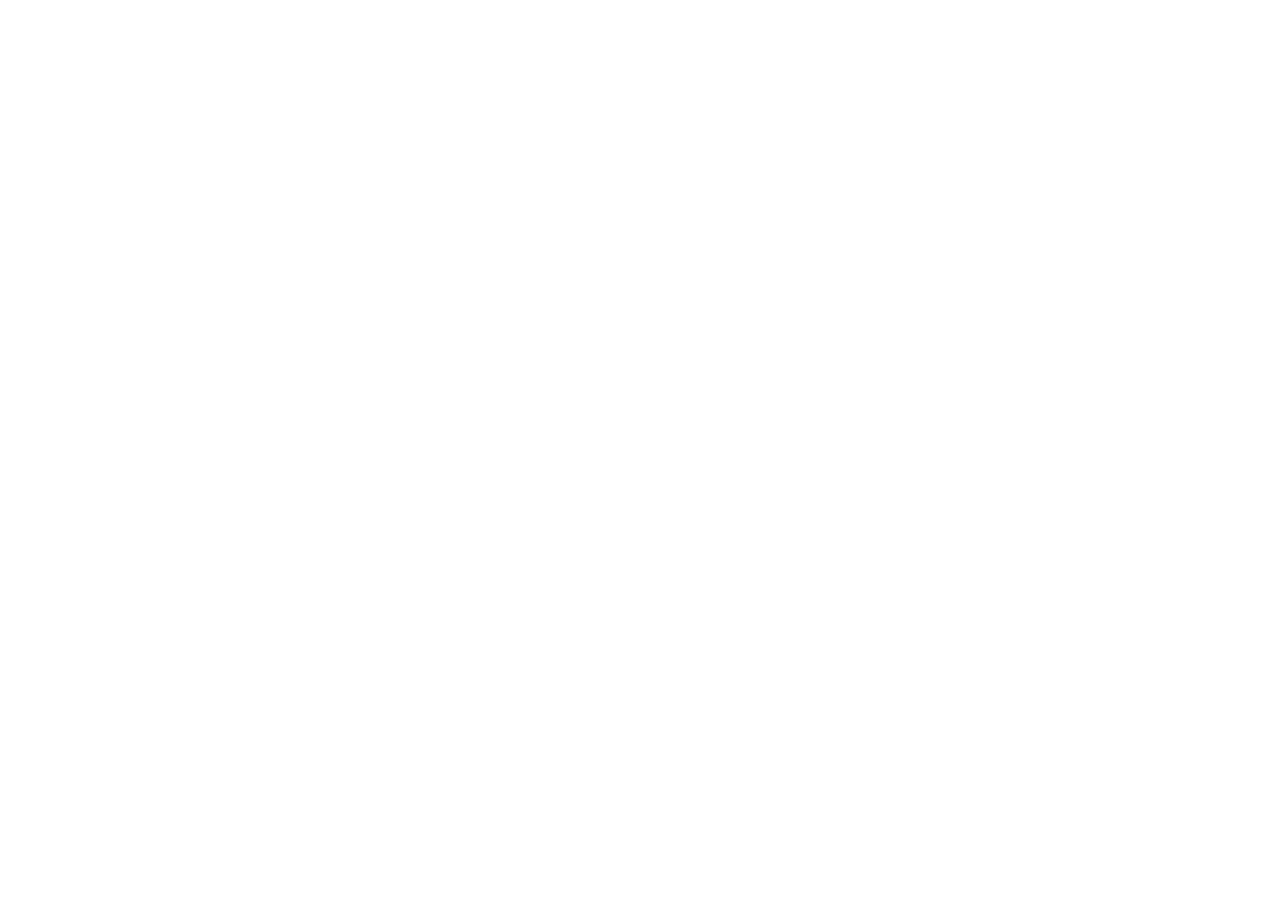
==== index.html @ fe28f35d "base e file" ====
<!DOCTYPE html>
<html lang="it">
<head>
    <link rel="stylesheet" href="style.css">
    <meta charset="UTF-8">
    <meta http-equiv="X-UA-Compatible" content="IE=edge">
    <meta name="viewport" content="width=device-width, initial-scale=1.0">
    <title>css-booleaner</title>
</head>
<body>
    
</body>
</html>
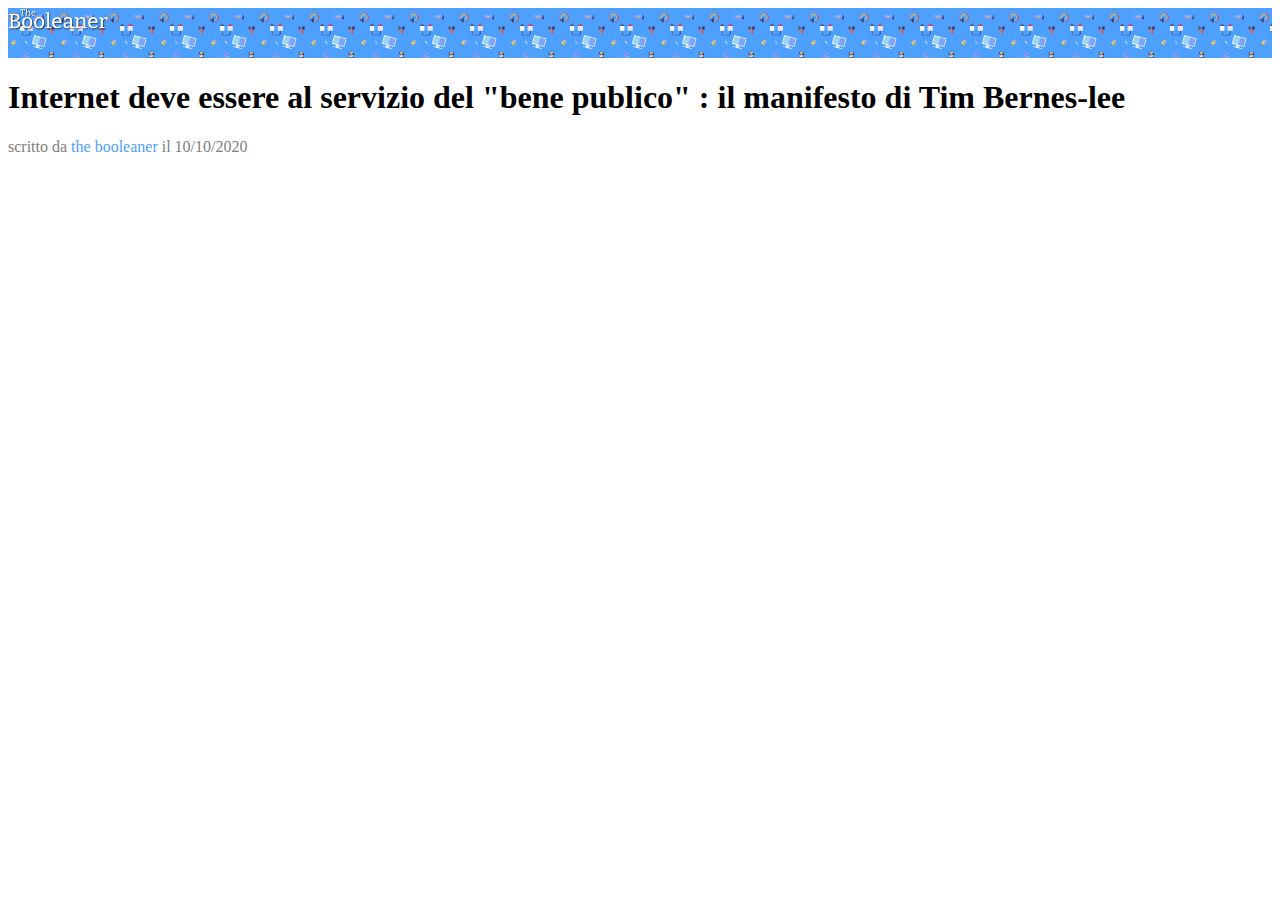
==== commit 18b7e541: "titolo e logo" ====
--- a/index.html
+++ b/index.html
@@ -8,6 +8,23 @@
     <title>css-booleaner</title>
 </head>
 <body>
-    
+    <!-- titolo e contorno di abellimento -->
+    <header>
+        <div id="pattern"> <img src="img/img/img/logo.svg" alt="logo" width="100px"  ></div>
+    </header>
+    <div>
+        <h1>Internet deve essere al servizio del "bene publico" : il manifesto di Tim Bernes-lee</h1>
+        <p>scritto da <a href=".....sito mancante">the booleaner</a> il 10/10/2020</p>
+        <!-- foto e didasclia -->
+        <section></section>
+        <!-- articolo -->
+        <section></section>
+        <!-- dati intabellati -->
+        <section></section>
+        <!-- seconda parte del artcolo -->
+        <section></section>
+    </div>
+    <!-- schede di interesse -->
+    <footer></footer>
 </body>
 </html>--- a/style.css
+++ b/style.css
@@ -0,0 +1,15 @@
+header{
+    background-color: rgb(78,160,255);
+}
+#pattern {
+    background-image: url(img/img/img/pattern.png);
+    background-size: contain;
+    height: 50px;
+}
+div p {
+    color: gray;
+}
+a {
+    color: rgb(78,160,255);
+    text-decoration: none;
+}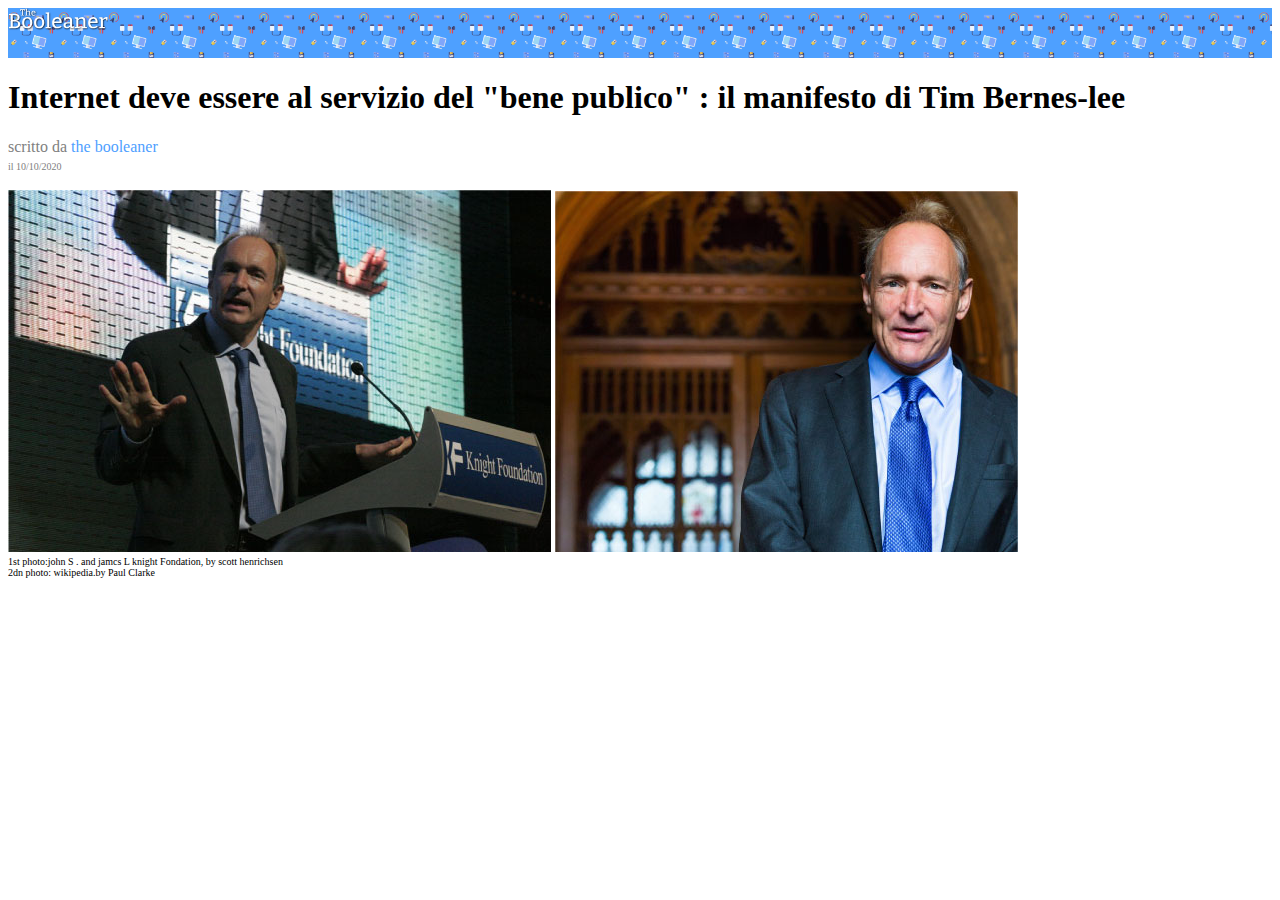
==== commit d0477212: "foto e disascalie" ====
--- a/index.html
+++ b/index.html
@@ -14,11 +14,16 @@
     </header>
     <div>
         <h1>Internet deve essere al servizio del "bene publico" : il manifesto di Tim Bernes-lee</h1>
-        <p>scritto da <a href=".....sito mancante">the booleaner</a> il 10/10/2020</p>
+        <p>scritto da <a href=".....sito mancante">the booleaner</a><br> <span class="mini" >il 10/10/2020</span></p>
         <!-- foto e didasclia -->
-        <section></section>
+        <section> <img src="img/img/img/tim-1.jpg" alt="un tizzio"> <img src="img/img/img/tim-2.jpg" alt="sempre quel tizzio"> 
+        <div class="mini" >1st photo:john S . and jamcs L knight Fondation, by scott henrichsen </div>
+        <div class="mini" > 2dn photo: wikipedia.by Paul Clarke </div>
+        </section>
         <!-- articolo -->
-        <section></section>
+        <section>
+
+        </section>
         <!-- dati intabellati -->
         <section></section>
         <!-- seconda parte del artcolo -->
--- a/style.css
+++ b/style.css
@@ -12,4 +12,7 @@
 a {
     color: rgb(78,160,255);
     text-decoration: none;
+}
+.mini {
+    font-size: 10px;
 }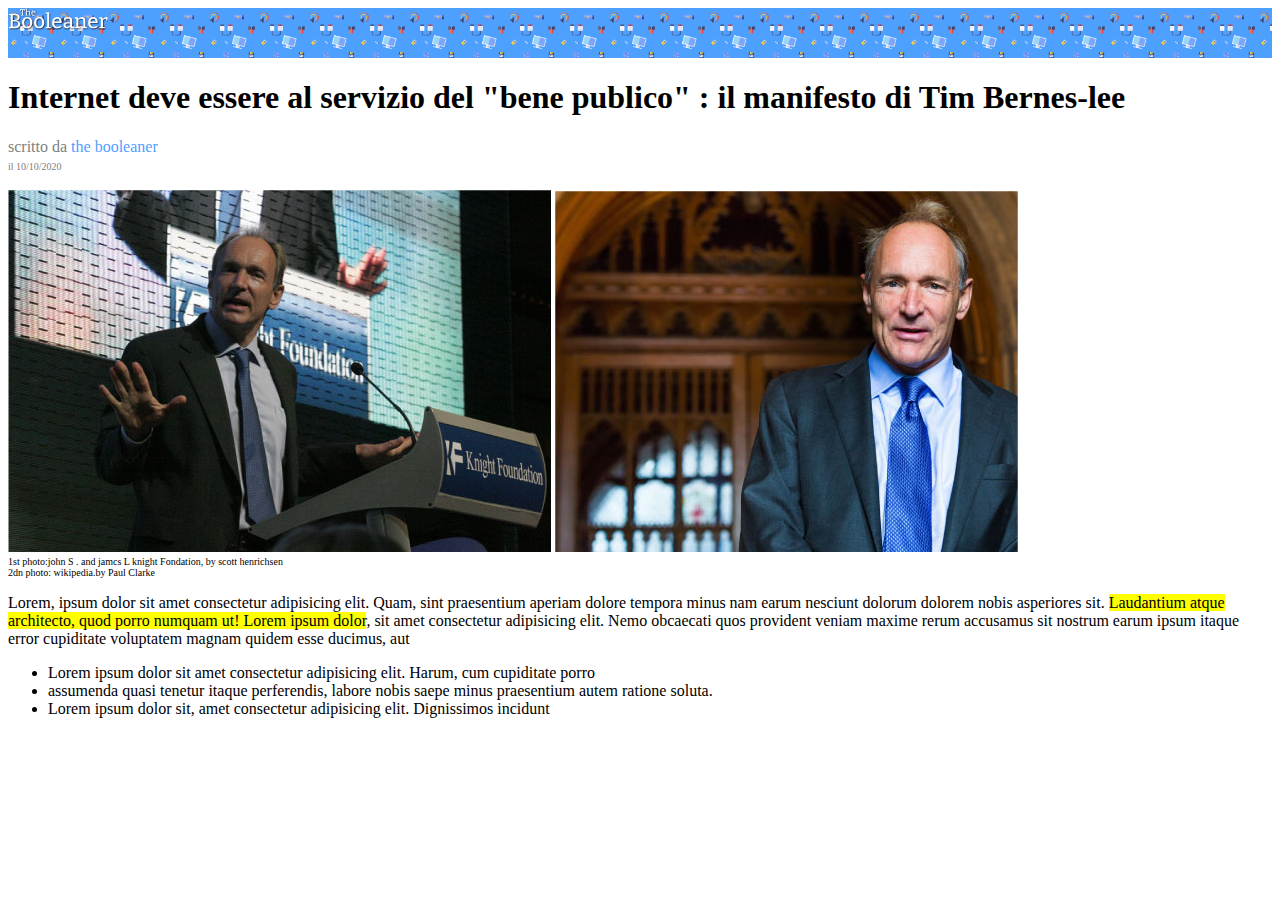
==== commit 5fe89e81: "articolo" ====
--- a/index.html
+++ b/index.html
@@ -14,15 +14,22 @@
     </header>
     <div>
         <h1>Internet deve essere al servizio del "bene publico" : il manifesto di Tim Bernes-lee</h1>
-        <p>scritto da <a href=".....sito mancante">the booleaner</a><br> <span class="mini" >il 10/10/2020</span></p>
+        <p id="uffa" >scritto da <a href=".....sito mancante">the booleaner</a><br> <span class="mini" >il 10/10/2020</span></p>
         <!-- foto e didasclia -->
-        <section> <img src="img/img/img/tim-1.jpg" alt="un tizzio"> <img src="img/img/img/tim-2.jpg" alt="sempre quel tizzio"> 
-        <div class="mini" >1st photo:john S . and jamcs L knight Fondation, by scott henrichsen </div>
-        <div class="mini" > 2dn photo: wikipedia.by Paul Clarke </div>
+        <section> 
+            <img src="img/img/img/tim-1.jpg" alt="un tizzio"> <img src="img/img/img/tim-2.jpg" alt="sempre quel tizzio"> 
+            <div class="mini" >1st photo:john S . and jamcs L knight Fondation, by scott henrichsen </div>
+            <div class="mini" > 2dn photo: wikipedia.by Paul Clarke </div>
         </section>
         <!-- articolo -->
         <section>
+            <p> Lorem, ipsum dolor sit amet consectetur adipisicing elit. Quam, sint praesentium aperiam dolore tempora minus nam earum nesciunt dolorum dolorem nobis asperiores sit. <span class="evidenziato"> Laudantium atque architecto, quod porro numquam ut! Lorem ipsum dolor</span>, sit amet consectetur adipisicing elit. Nemo obcaecati quos provident veniam maxime rerum accusamus sit nostrum earum ipsum itaque error cupiditate voluptatem magnam quidem esse ducimus, aut </p>
 
+            <ul>
+                <li>Lorem ipsum dolor sit amet consectetur adipisicing elit. Harum, cum cupiditate porro </li>
+                <li> assumenda quasi tenetur itaque perferendis, labore nobis saepe minus praesentium autem ratione soluta.</li>
+                <li>Lorem ipsum dolor sit, amet consectetur adipisicing elit. Dignissimos incidunt</li>
+            </ul>
         </section>
         <!-- dati intabellati -->
         <section></section>
--- a/style.css
+++ b/style.css
@@ -6,7 +6,7 @@
     background-size: contain;
     height: 50px;
 }
-div p {
+#uffa {
     color: gray;
 }
 a {
@@ -15,4 +15,7 @@
 }
 .mini {
     font-size: 10px;
+}
+.evidenziato {
+background-color: yellow;
 }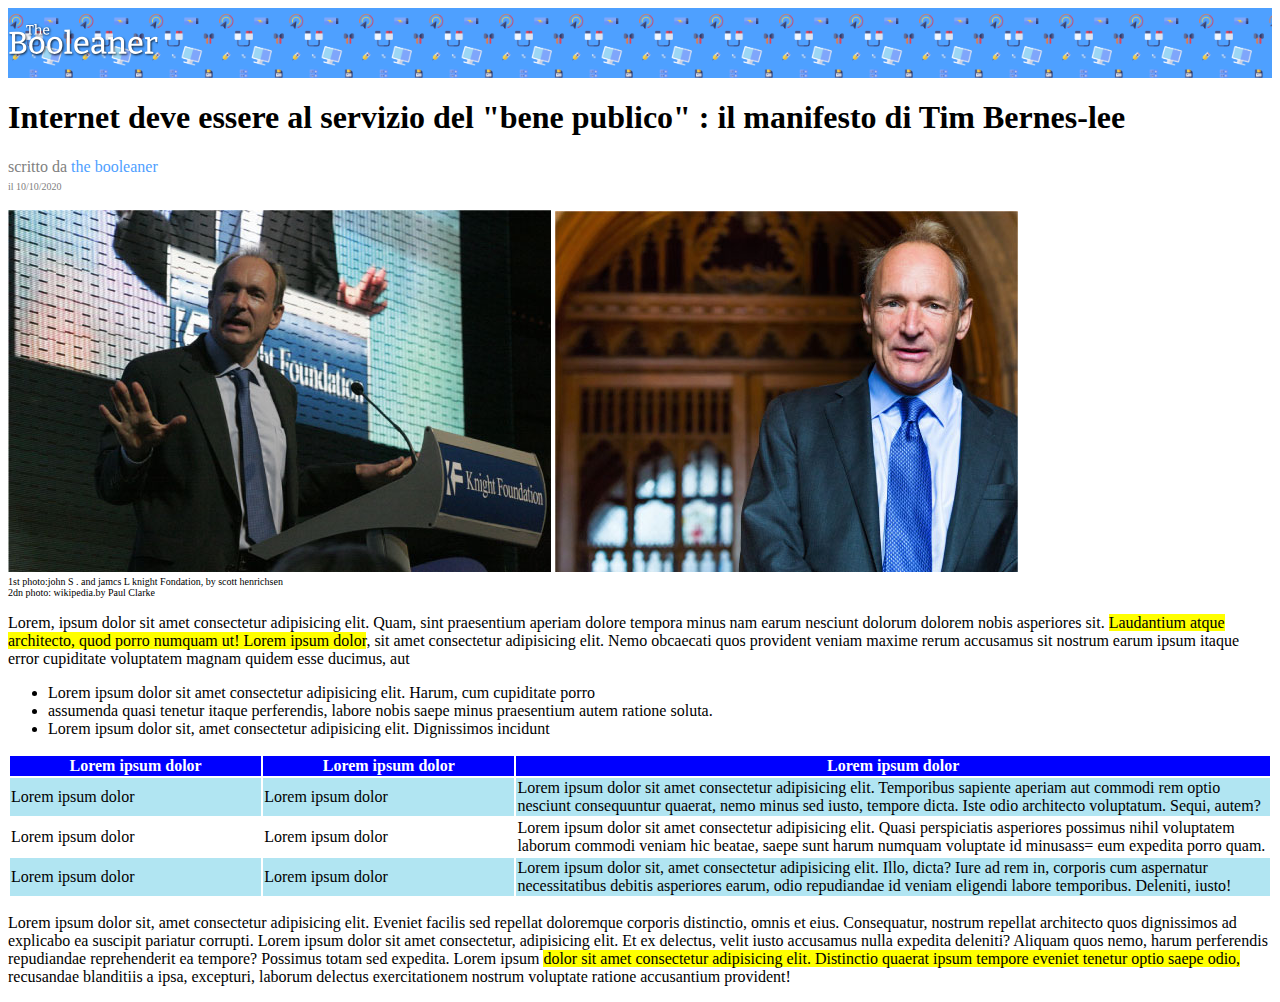
==== commit 2897d852: "tabella" ====
--- a/index.html
+++ b/index.html
@@ -10,7 +10,7 @@
 <body>
     <!-- titolo e contorno di abellimento -->
     <header>
-        <div id="pattern"> <img src="img/img/img/logo.svg" alt="logo" width="100px"  ></div>
+        <div id="pattern"> <img src="img/img/img/logo.svg" alt="logo"id="logo" ></div>
     </header>
     <div>
         <h1>Internet deve essere al servizio del "bene publico" : il manifesto di Tim Bernes-lee</h1>
@@ -32,9 +32,42 @@
             </ul>
         </section>
         <!-- dati intabellati -->
-        <section></section>
+        <section>
+            <table>
+                <thead>
+                    <tr class="color-blue">
+                        <th class="tab-1">Lorem ipsum dolor</th>
+                        <th class="tab-1">Lorem ipsum dolor</th>
+                        <th>Lorem ipsum dolor</th>
+                    </tr>
+                </thead>
+                <tbody>
+                    <tr class="color-yb" >
+                        <td>Lorem ipsum dolor</td>
+                        <td>Lorem ipsum dolor</td>
+                        <td>Lorem ipsum dolor sit amet consectetur adipisicing elit. Temporibus sapiente aperiam aut commodi rem optio nesciunt consequuntur quaerat, nemo minus sed iusto, tempore dicta. Iste odio architecto voluptatum. Sequi, autem?</td>
+                    </tr>
+                </tbody>
+                <tbody>
+                    <tr>
+                        <td >Lorem ipsum dolor</td>
+                        <td >Lorem ipsum dolor</td>
+                        <td >Lorem ipsum dolor sit amet consectetur adipisicing elit. Quasi perspiciatis asperiores possimus nihil voluptatem laborum commodi veniam hic beatae, saepe sunt harum numquam voluptate id minusass= eum expedita porro quam.</td>
+                    </tr>
+                </tbody>
+                <tfoot >
+                    <tr class="color-yb">
+                        <td>Lorem ipsum dolor</td>
+                        <td>Lorem ipsum dolor</td>
+                        <td>Lorem ipsum dolor sit, amet consectetur adipisicing elit. Illo, dicta? Iure ad rem in, corporis cum aspernatur necessitatibus debitis asperiores earum, odio repudiandae id veniam eligendi labore temporibus. Deleniti, iusto!</td>
+                    </tr>
+                </tfoot>
+            </table>
+        </section>
         <!-- seconda parte del artcolo -->
-        <section></section>
+        <section>
+            <p>Lorem ipsum dolor sit, amet consectetur adipisicing elit. Eveniet facilis sed repellat doloremque corporis distinctio, omnis et eius. Consequatur, nostrum repellat architecto quos dignissimos ad explicabo ea suscipit pariatur corrupti. Lorem ipsum dolor sit amet consectetur, adipisicing elit. Et ex delectus, velit iusto accusamus nulla expedita deleniti? Aliquam quos nemo, harum perferendis repudiandae reprehenderit ea tempore? Possimus totam sed expedita. Lorem ipsum <span class="evidenziato" > dolor sit amet consectetur adipisicing elit. Distinctio quaerat ipsum tempore eveniet tenetur optio saepe odio,</span> recusandae blanditiis a ipsa, excepturi, laborum delectus exercitationem nostrum voluptate ratione accusantium provident!</p>
+        </section>
     </div>
     <!-- schede di interesse -->
     <footer></footer>
--- a/style.css
+++ b/style.css
@@ -1,10 +1,14 @@
+#logo {
+    margin-top: 15px;
+    width: 150px;
+}
 header{
     background-color: rgb(78,160,255);
 }
 #pattern {
     background-image: url(img/img/img/pattern.png);
     background-size: contain;
-    height: 50px;
+    height: 70px;
 }
 #uffa {
     color: gray;
@@ -18,4 +22,18 @@
 }
 .evidenziato {
 background-color: yellow;
+}
+.tab-1 {
+    width: 20%;
+}
+.color-blue {
+    background-color: blue;
+    color:white;
+}
+.color-yb {
+    background-color: #b1e5f2;
+}
+table {
+    margin: 0;
+    border: 0;
 }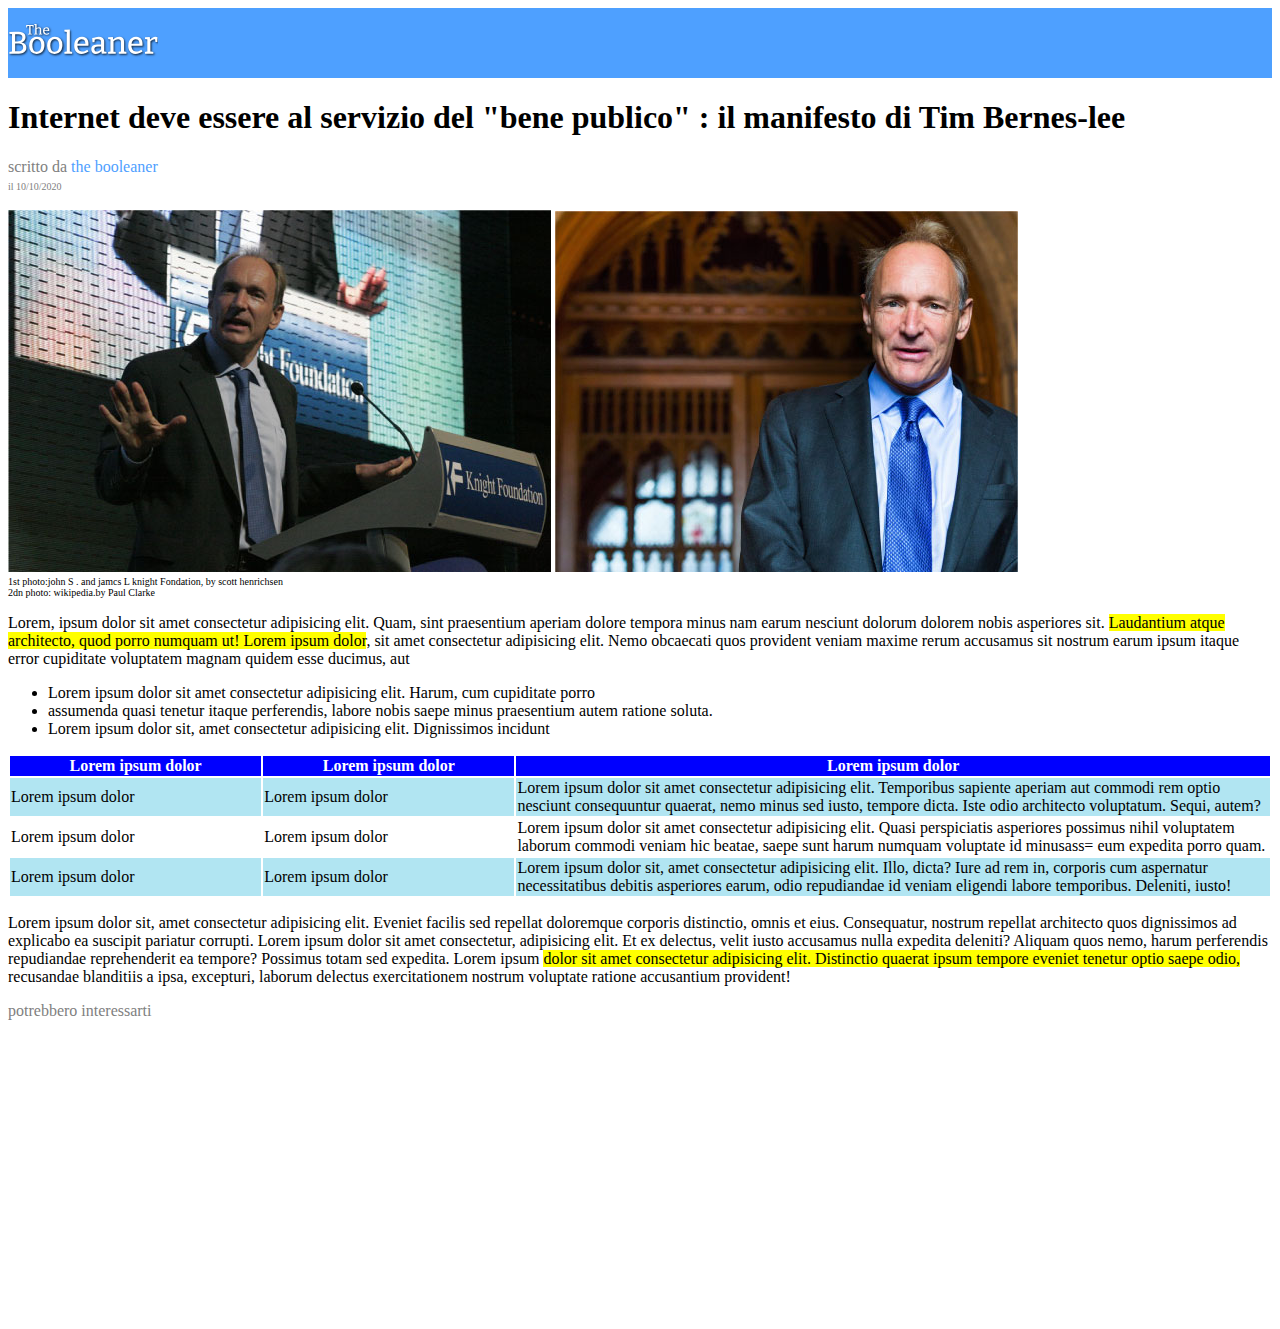
==== commit 58146971: "completo" ====
--- a/index.html
+++ b/index.html
@@ -1,7 +1,7 @@
 <!DOCTYPE html>
 <html lang="it">
 <head>
-    <link rel="stylesheet" href="style.css">
+    <link rel="stylesheet" href="css/style.css">
     <meta charset="UTF-8">
     <meta http-equiv="X-UA-Compatible" content="IE=edge">
     <meta name="viewport" content="width=device-width, initial-scale=1.0">
@@ -14,7 +14,7 @@
     </header>
     <div>
         <h1>Internet deve essere al servizio del "bene publico" : il manifesto di Tim Bernes-lee</h1>
-        <p id="uffa" >scritto da <a href=".....sito mancante">the booleaner</a><br> <span class="mini" >il 10/10/2020</span></p>
+        <p class="c-gray" >scritto da <a href=".....sito mancante">the booleaner</a><br> <span class="mini" >il 10/10/2020</span></p>
         <!-- foto e didasclia -->
         <section> 
             <img src="img/img/img/tim-1.jpg" alt="un tizzio"> <img src="img/img/img/tim-2.jpg" alt="sempre quel tizzio"> 
@@ -70,6 +70,11 @@
         </section>
     </div>
     <!-- schede di interesse -->
-    <footer></footer>
+    <footer>
+        <p class="c-gray"> potrebbero interessarti</p>
+        <div class="scheda monitor"><p>Lorem ipsum dolor</p></div>
+        <div class="scheda covid">Lorem ipsum dolor</div>
+
+    </footer>
 </body>
 </html>--- a/css/style.css
+++ b/css/style.css
@@ -0,0 +1,53 @@
+#logo {
+    margin-top: 15px;
+    width: 150px;
+}
+header{
+    background-color: rgb(78,160,255);
+}
+#pattern {
+    background-image: url(img/img/img/pattern.png);
+    background-size: contain;
+    height: 70px;
+}
+.c-gray {
+    color: gray;
+}
+a {
+    color: rgb(78,160,255);
+    text-decoration: none;
+}
+.mini {
+    font-size: 10px;
+}
+.evidenziato {
+background-color: yellow;
+}
+.tab-1 {
+    width: 20%;
+}
+.color-blue {
+    background-color: blue;
+    color:white;
+}
+.color-yb {
+    background-color: #b1e5f2;
+}
+table {
+    margin: 0;
+    border: 0;
+}
+.scheda {
+    width: 180px;
+    height: 140px;
+    color: white;
+    text-align: center;
+    background-size:cover;
+    margin-top: 5px;
+}
+.monitor {
+    background-image: url(img/img/img/monitor.jpg);
+}
+.covid {
+    background-image: url(img/img/img/graph.jpg);
+}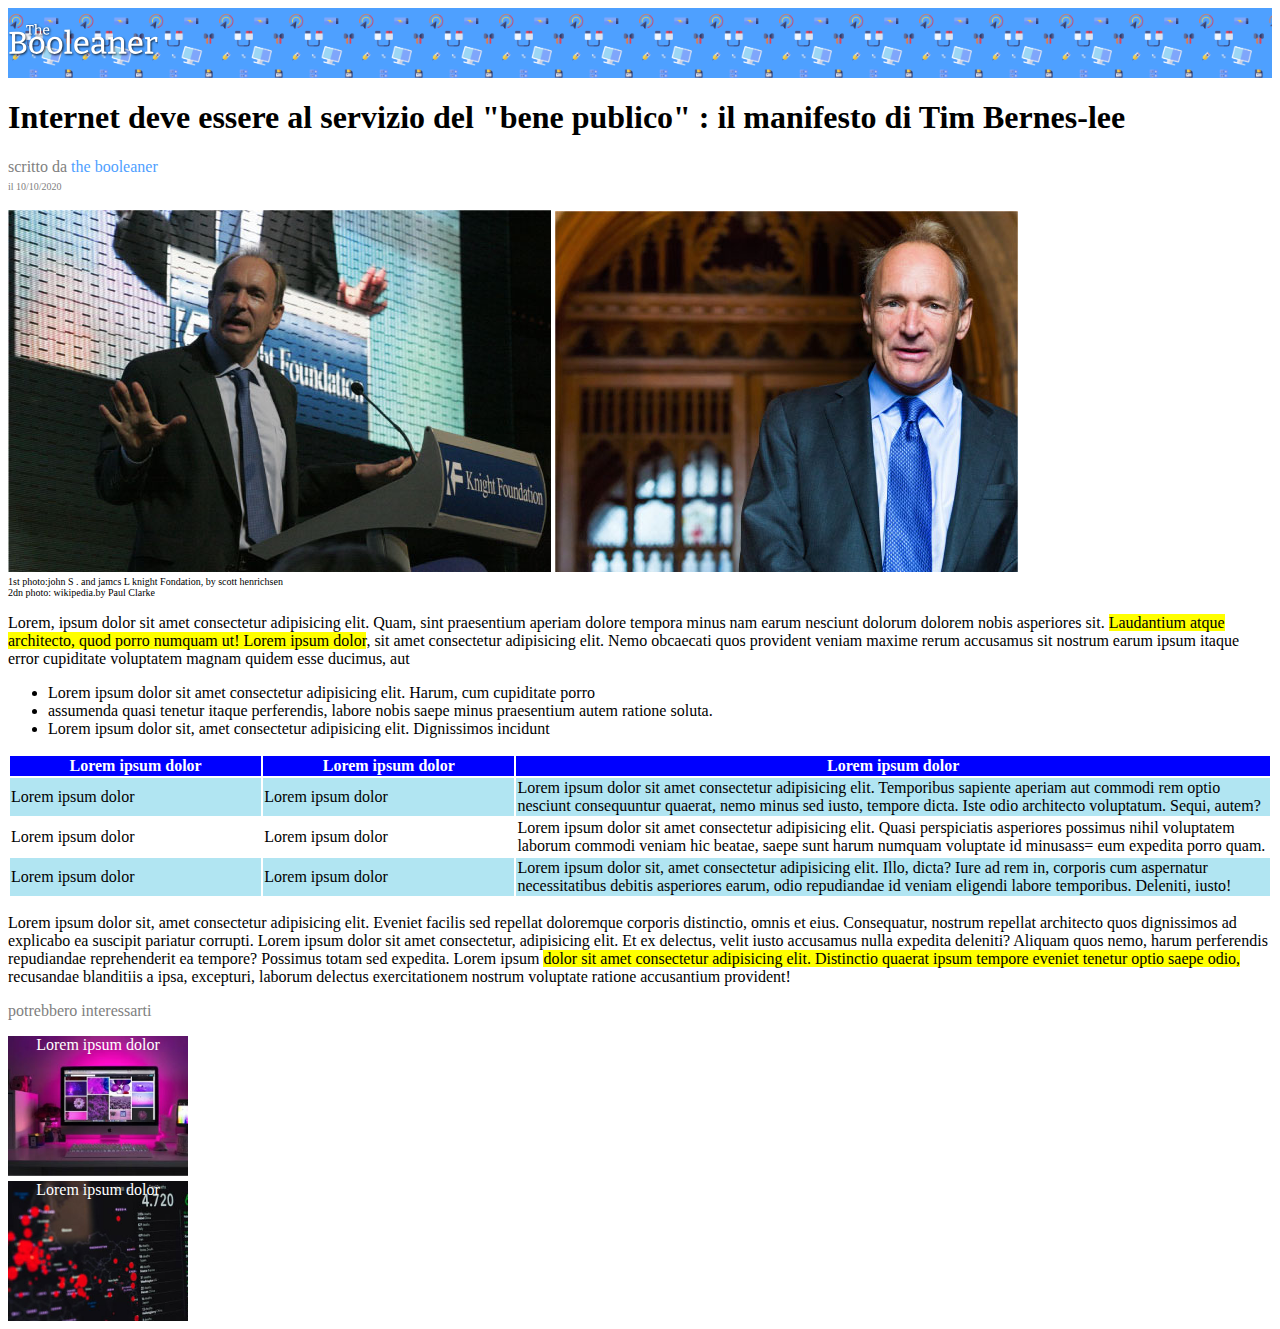
==== commit dedd6564: "correzioni varie" ====
--- a/index.html
+++ b/index.html
@@ -10,7 +10,7 @@
 <body>
     <!-- titolo e contorno di abellimento -->
     <header>
-        <div id="pattern"> <img src="img/img/img/logo.svg" alt="logo"id="logo" ></div>
+        <div id="pattern"> <img src="img/img/img/logo.svg" alt="logo" id="logo" ></div>
     </header>
     <div>
         <h1>Internet deve essere al servizio del "bene publico" : il manifesto di Tim Bernes-lee</h1>
--- a/css/style.css
+++ b/css/style.css
@@ -1,3 +1,4 @@
+
 #logo {
     margin-top: 15px;
     width: 150px;
@@ -6,9 +7,10 @@
     background-color: rgb(78,160,255);
 }
 #pattern {
-    background-image: url(img/img/img/pattern.png);
+    background-image: url(../img/img/img/pattern.png);
     background-size: contain;
     height: 70px;
+    width: 100%;
 }
 .c-gray {
     color: gray;
@@ -46,8 +48,8 @@
     margin-top: 5px;
 }
 .monitor {
-    background-image: url(img/img/img/monitor.jpg);
+    background-image: url(../img/img/img/monitor.jpg);
 }
 .covid {
-    background-image: url(img/img/img/graph.jpg);
+    background-image: url(../img/img/img/graph.jpg);
 }